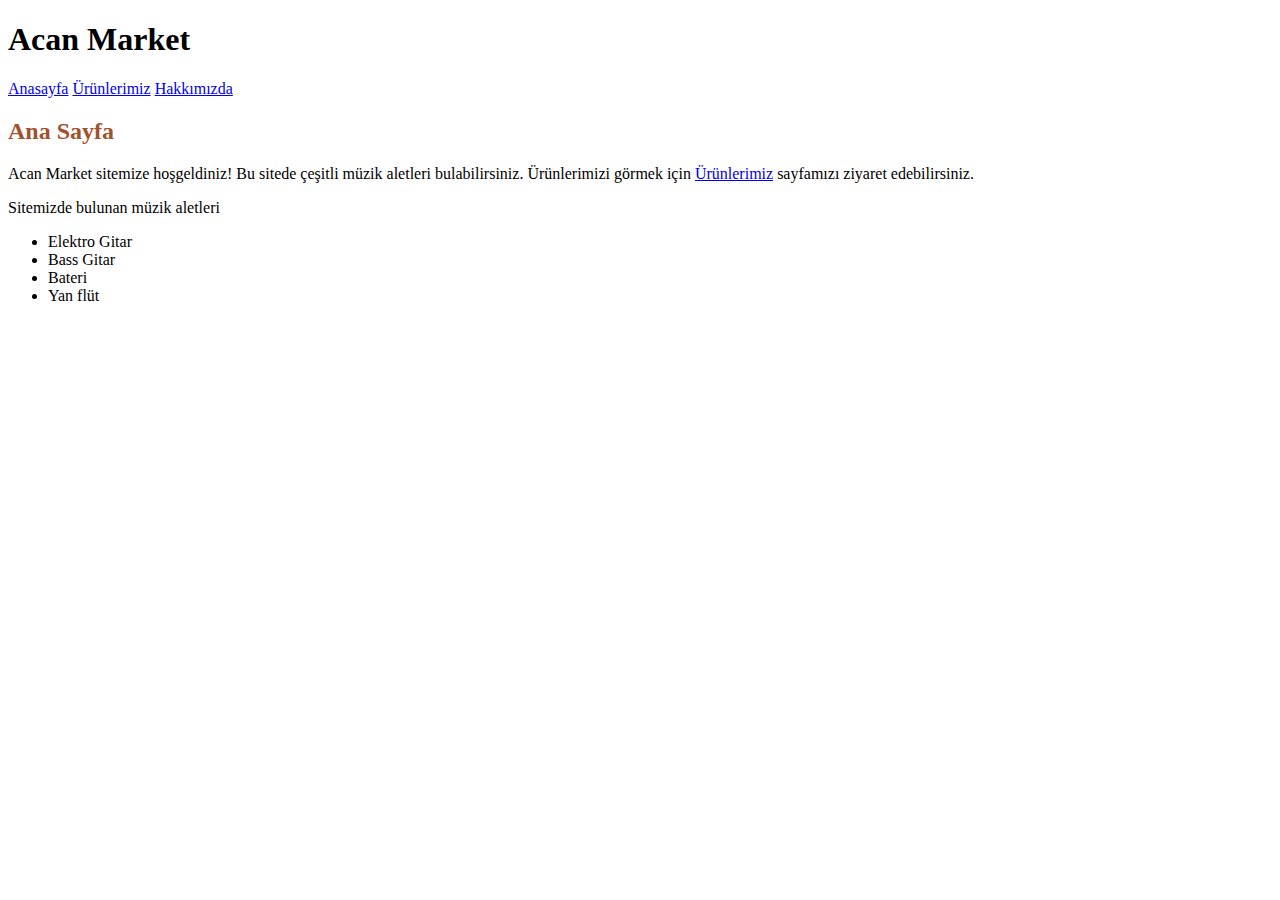
==== index.html @ 4036b540 "Sekmeler eklendi, geriye hakkımızda kaldı" ====
<!DOCTYPE html>
<html lang="en">
<head>
    <meta charset="UTF-8">
    <meta http-equiv="X-UA-Compatible" content="IE=edge">
    <meta name="viewport" content="width=device-width, initial-scale=1.0">
    <title>Document</title>
</head>
<body>
    <h1>Acan Market</h1>
    <a href="index.html">Anasayfa</a>   <a href="ürünlerimiz.html">Ürünlerimiz</a>   <a href="hakkımızda.html">Hakkımızda</a>
    <h2 style="color:sienna ;">Ana Sayfa</h2>
    <p>
        Acan Market sitemize hoşgeldiniz! Bu sitede çeşitli müzik aletleri bulabilirsiniz. Ürünlerimizi görmek için <a href="ürünlerimiz.html">Ürünlerimiz</a> sayfamızı ziyaret edebilirsiniz.
    </p>
    <p>
        Sitemizde bulunan müzik aletleri
    </p>
    <ul>
        <li>Elektro Gitar</li>
        <li>Bass Gitar</li>
        <li>Bateri</li>
        <li>Yan flüt</li>
    </ul>

</body>
</html>
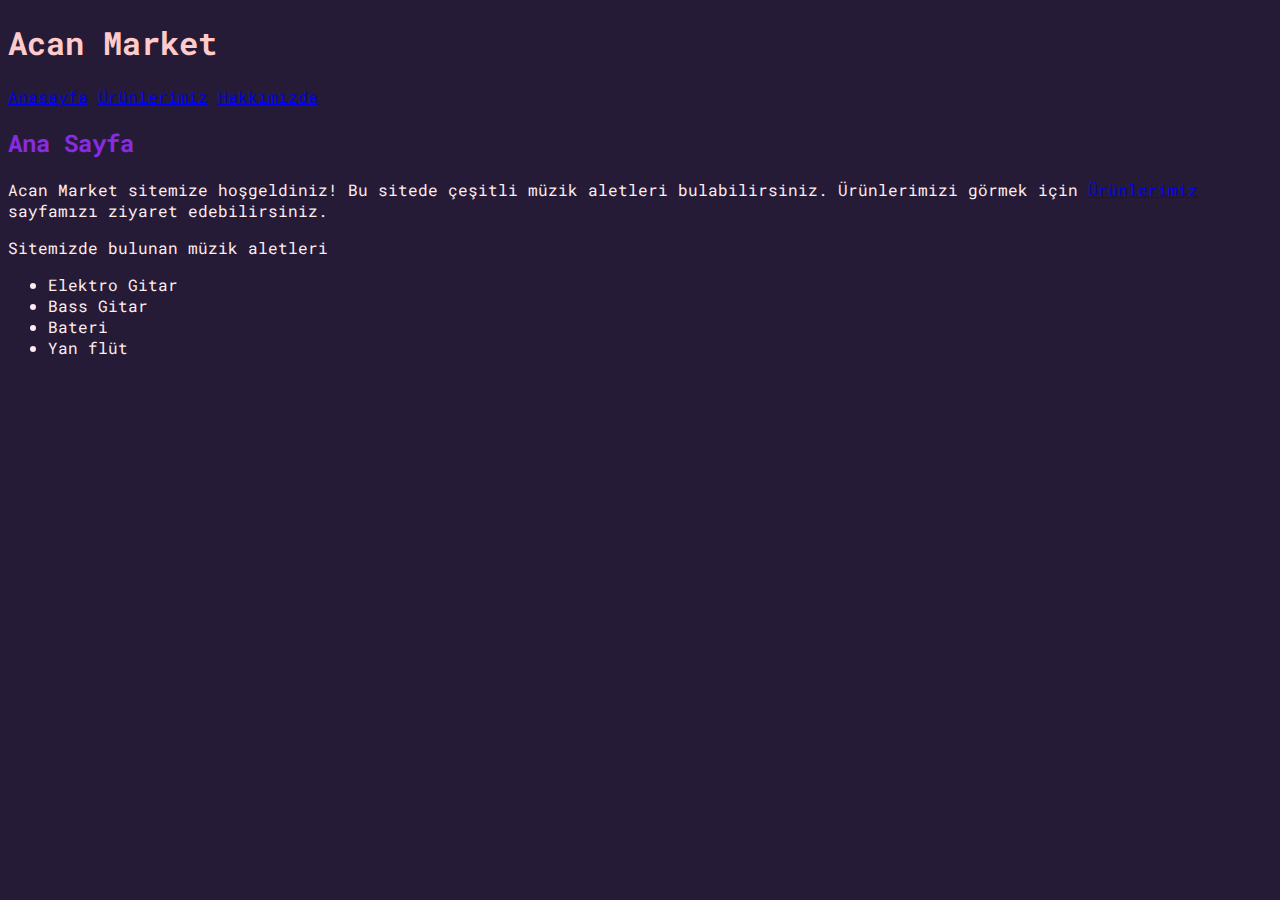
==== commit 7d3493b0: "Proje bitti" ====
--- a/index.html
+++ b/index.html
@@ -4,12 +4,16 @@
     <meta charset="UTF-8">
     <meta http-equiv="X-UA-Compatible" content="IE=edge">
     <meta name="viewport" content="width=device-width, initial-scale=1.0">
-    <title>Document</title>
+    <title>Acan Market</title>
+    <link rel="stylesheet" href="css/acan.css">
+    <link rel="preconnect" href="https://fonts.googleapis.com">
+    <link rel="preconnect" href="https://fonts.gstatic.com" crossorigin>
+    <link href="https://fonts.googleapis.com/css2?family=Roboto+Mono:wght@200&display=swap" rel="stylesheet">
 </head>
 <body>
     <h1>Acan Market</h1>
     <a href="index.html">Anasayfa</a>   <a href="ürünlerimiz.html">Ürünlerimiz</a>   <a href="hakkımızda.html">Hakkımızda</a>
-    <h2 style="color:sienna ;">Ana Sayfa</h2>
+    <h2 style="color:blueviolet ;">Ana Sayfa</h2>
     <p>
         Acan Market sitemize hoşgeldiniz! Bu sitede çeşitli müzik aletleri bulabilirsiniz. Ürünlerimizi görmek için <a href="ürünlerimiz.html">Ürünlerimiz</a> sayfamızı ziyaret edebilirsiniz.
     </p>
--- a/css/acan.css
+++ b/css/acan.css
@@ -0,0 +1,26 @@
+body {
+    background-color: rgb(37, 27, 55);
+    font-family: 'Roboto Mono', monospace;
+
+}
+    
+h1{
+    color: rgb(255, 202, 202)
+
+}
+
+p{
+    color: rgb(255, 236, 239)
+}
+
+h2 {
+    color:rgb(55, 41, 72)
+}
+
+ol {
+    color: rgb(255, 236, 239)
+}
+
+li {
+    color: rgb(255, 236, 239)
+}